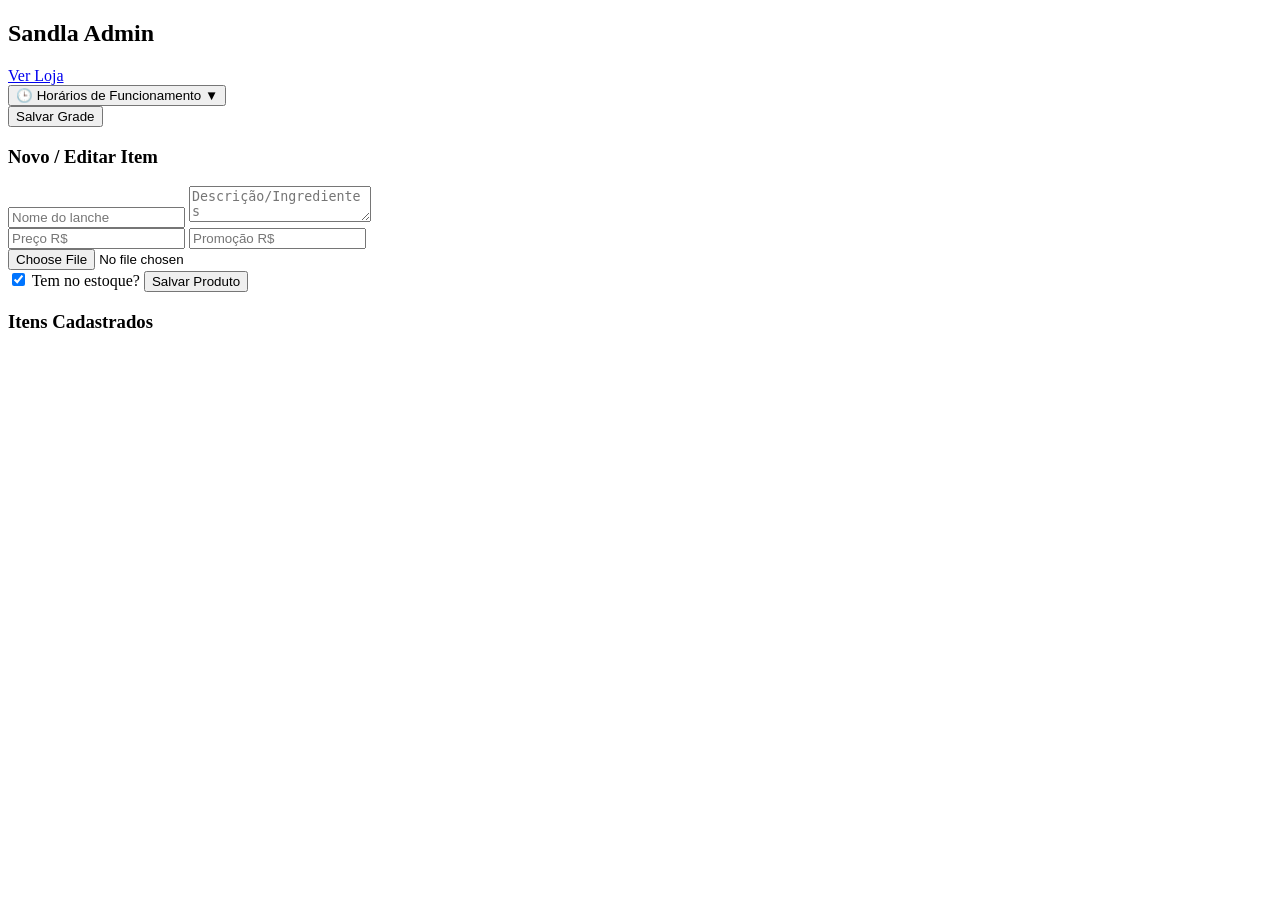
==== admin.html @ fbda6003 "Add files via upload" ====
<!DOCTYPE html>
<html lang="pt-br">
<head>
    <meta charset="UTF-8">
    <meta name="viewport" content="width=device-width, initial-scale=1.0">
    <title>Admin | Sandla</title>
    <script src="https://cdn.tailwindcss.com"></script>
</head>
<body class="bg-slate-50 p-4 pb-10">
    <div class="max-w-xl mx-auto">
        <header class="flex justify-between items-center mb-8">
            <h2 class="text-2xl font-bold text-slate-800">Sandla Admin</h2>
            <a href="index.html" class="bg-white px-4 py-2 rounded-xl border font-bold text-sm">Ver Loja</a>
        </header>

        <section class="mb-8">
            <button id="btn-toggle-horarios" class="w-full bg-white p-4 rounded-2xl border font-bold flex justify-between">
                🕒 Horários de Funcionamento <span>▼</span>
            </button>
            <div id="secao-horarios" class="hidden bg-white p-4 border-x border-b rounded-b-2xl">
                <div id="grade-horarios" class="space-y-2"></div>
                <button id="btn-salvar-horarios" class="w-full bg-slate-900 text-white py-3 rounded-xl mt-4 font-bold">Salvar Grade</button>
            </div>
        </section>

        <section class="bg-white p-6 rounded-3xl border shadow-sm mb-8">
            <h3 class="font-bold mb-4">Novo / Editar Item</h3>
            <form id="form-produto" class="space-y-4">
                <input type="hidden" id="edit-id">
                <input type="text" id="nome" placeholder="Nome do lanche" class="w-full p-3 border rounded-xl" required>
                <textarea id="descricao" placeholder="Descrição/Ingredientes" class="w-full p-3 border rounded-xl"></textarea>
                <div class="grid grid-cols-2 gap-4">
                    <input type="number" step="0.01" id="preco" placeholder="Preço R$" class="p-3 border rounded-xl" required>
                    <input type="number" step="0.01" id="precoPromo" placeholder="Promoção R$" class="p-3 border rounded-xl">
                </div>
                <div class="border-2 border-dashed p-4 rounded-xl text-center">
                    <input type="file" id="imagemFile" accept="image/*" class="text-xs">
                    <img id="img-preview" src="" class="hidden h-32 mx-auto mt-4 rounded-lg">
                </div>
                <label class="flex items-center gap-2 font-bold">
                    <input type="checkbox" id="emEstoque" checked class="w-5 h-5"> Tem no estoque?
                </label>
                <button type="submit" id="btn-submit" class="w-full bg-orange-500 text-white font-bold py-4 rounded-2xl">Salvar Produto</button>
            </form>
        </section>

        <h3 class="font-bold text-slate-400 mb-4 text-xs uppercase">Itens Cadastrados</h3>
        <div id="admin-lista-produtos" class="space-y-3"></div>
    </div>
    <script type="module" src="app.js"></script>
</body>
</html>
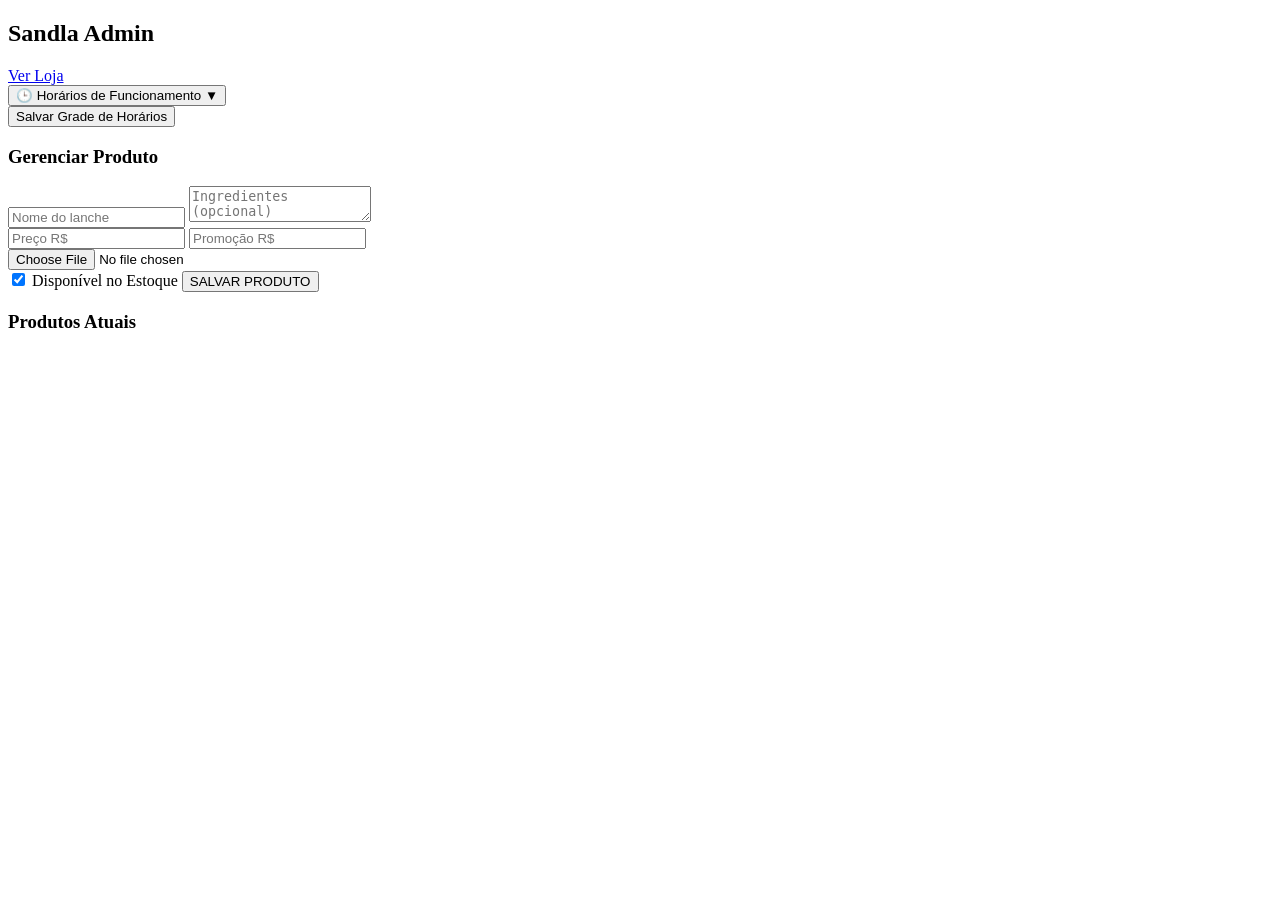
==== commit b74b2d4d: "Update admin.html" ====
--- a/admin.html
+++ b/admin.html
@@ -10,43 +10,43 @@
     <div class="max-w-xl mx-auto">
         <header class="flex justify-between items-center mb-8">
             <h2 class="text-2xl font-bold text-slate-800">Sandla Admin</h2>
-            <a href="index.html" class="bg-white px-4 py-2 rounded-xl border font-bold text-sm">Ver Loja</a>
+            <a href="index.html" class="bg-white px-4 py-2 rounded-xl border font-bold text-sm shadow-sm">Ver Loja</a>
         </header>
 
         <section class="mb-8">
-            <button id="btn-toggle-horarios" class="w-full bg-white p-4 rounded-2xl border font-bold flex justify-between">
+            <button id="btn-toggle-horarios" class="w-full bg-white p-4 rounded-2xl border font-bold flex justify-between shadow-sm">
                 🕒 Horários de Funcionamento <span>▼</span>
             </button>
-            <div id="secao-horarios" class="hidden bg-white p-4 border-x border-b rounded-b-2xl">
+            <div id="secao-horarios" class="hidden bg-white p-4 border-x border-b rounded-b-2xl shadow-inner">
                 <div id="grade-horarios" class="space-y-2"></div>
-                <button id="btn-salvar-horarios" class="w-full bg-slate-900 text-white py-3 rounded-xl mt-4 font-bold">Salvar Grade</button>
+                <button id="btn-salvar-horarios" class="w-full bg-slate-900 text-white py-3 rounded-xl mt-4 font-bold hover:bg-black">Salvar Grade de Horários</button>
             </div>
         </section>
 
         <section class="bg-white p-6 rounded-3xl border shadow-sm mb-8">
-            <h3 class="font-bold mb-4">Novo / Editar Item</h3>
+            <h3 class="font-bold mb-4 text-orange-600 uppercase text-xs">Gerenciar Produto</h3>
             <form id="form-produto" class="space-y-4">
                 <input type="hidden" id="edit-id">
                 <input type="text" id="nome" placeholder="Nome do lanche" class="w-full p-3 border rounded-xl" required>
-                <textarea id="descricao" placeholder="Descrição/Ingredientes" class="w-full p-3 border rounded-xl"></textarea>
+                <textarea id="descricao" placeholder="Ingredientes (opcional)" class="w-full p-3 border rounded-xl"></textarea>
                 <div class="grid grid-cols-2 gap-4">
                     <input type="number" step="0.01" id="preco" placeholder="Preço R$" class="p-3 border rounded-xl" required>
                     <input type="number" step="0.01" id="precoPromo" placeholder="Promoção R$" class="p-3 border rounded-xl">
                 </div>
-                <div class="border-2 border-dashed p-4 rounded-xl text-center">
+                <div class="border-2 border-dashed p-4 rounded-xl text-center bg-slate-50">
                     <input type="file" id="imagemFile" accept="image/*" class="text-xs">
-                    <img id="img-preview" src="" class="hidden h-32 mx-auto mt-4 rounded-lg">
+                    <img id="img-preview" src="" class="hidden h-32 mx-auto mt-4 rounded-lg shadow-md">
                 </div>
-                <label class="flex items-center gap-2 font-bold">
-                    <input type="checkbox" id="emEstoque" checked class="w-5 h-5"> Tem no estoque?
+                <label class="flex items-center gap-2 font-bold text-sm text-slate-700">
+                    <input type="checkbox" id="emEstoque" checked class="w-5 h-5 accent-orange-500"> Disponível no Estoque
                 </label>
-                <button type="submit" id="btn-submit" class="w-full bg-orange-500 text-white font-bold py-4 rounded-2xl">Salvar Produto</button>
+                <button type="submit" id="btn-submit" class="w-full bg-orange-500 text-white font-bold py-4 rounded-2xl shadow-lg hover:bg-orange-600">SALVAR PRODUTO</button>
             </form>
         </section>
 
-        <h3 class="font-bold text-slate-400 mb-4 text-xs uppercase">Itens Cadastrados</h3>
+        <h3 class="font-bold text-slate-400 mb-4 text-[10px] uppercase tracking-widest">Produtos Atuais</h3>
         <div id="admin-lista-produtos" class="space-y-3"></div>
     </div>
     <script type="module" src="app.js"></script>
 </body>
-</html>+</html>
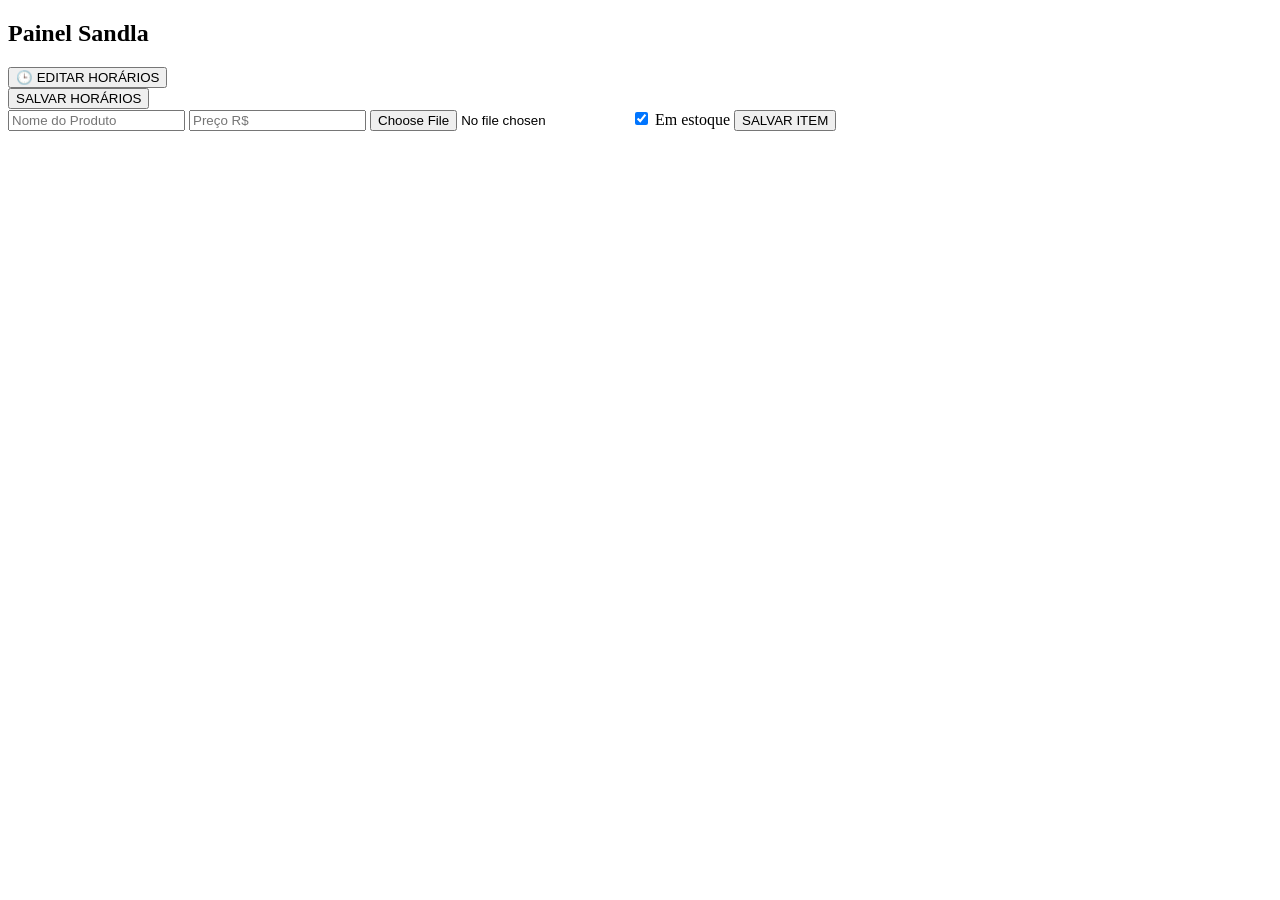
==== commit 1859f837: "Update admin.html" ====
--- a/admin.html
+++ b/admin.html
@@ -6,46 +6,27 @@
     <title>Admin | Sandla</title>
     <script src="https://cdn.tailwindcss.com"></script>
 </head>
-<body class="bg-slate-50 p-4 pb-10">
-    <div class="max-w-xl mx-auto">
-        <header class="flex justify-between items-center mb-8">
-            <h2 class="text-2xl font-bold text-slate-800">Sandla Admin</h2>
-            <a href="index.html" class="bg-white px-4 py-2 rounded-xl border font-bold text-sm shadow-sm">Ver Loja</a>
-        </header>
+<body class="bg-slate-100 p-4">
+    <div class="max-w-lg mx-auto bg-white p-6 rounded-3xl shadow-sm border">
+        <h2 class="text-2xl font-black mb-6">Painel Sandla</h2>
 
-        <section class="mb-8">
-            <button id="btn-toggle-horarios" class="w-full bg-white p-4 rounded-2xl border font-bold flex justify-between shadow-sm">
-                🕒 Horários de Funcionamento <span>▼</span>
-            </button>
-            <div id="secao-horarios" class="hidden bg-white p-4 border-x border-b rounded-b-2xl shadow-inner">
-                <div id="grade-horarios" class="space-y-2"></div>
-                <button id="btn-salvar-horarios" class="w-full bg-slate-900 text-white py-3 rounded-xl mt-4 font-bold hover:bg-black">Salvar Grade de Horários</button>
-            </div>
-        </section>
+        <button onclick="document.getElementById('secao-h').classList.toggle('hidden')" class="w-full bg-slate-800 text-white p-4 rounded-2xl font-bold mb-4">🕒 EDITAR HORÁRIOS</button>
+        <div id="secao-h" class="hidden space-y-2 mb-8 p-4 bg-slate-50 rounded-2xl border">
+            <div id="grade-horarios"></div>
+            <button id="btn-salvar-horarios" class="w-full bg-orange-600 text-white py-3 rounded-xl font-bold mt-2">SALVAR HORÁRIOS</button>
+        </div>
 
-        <section class="bg-white p-6 rounded-3xl border shadow-sm mb-8">
-            <h3 class="font-bold mb-4 text-orange-600 uppercase text-xs">Gerenciar Produto</h3>
-            <form id="form-produto" class="space-y-4">
-                <input type="hidden" id="edit-id">
-                <input type="text" id="nome" placeholder="Nome do lanche" class="w-full p-3 border rounded-xl" required>
-                <textarea id="descricao" placeholder="Ingredientes (opcional)" class="w-full p-3 border rounded-xl"></textarea>
-                <div class="grid grid-cols-2 gap-4">
-                    <input type="number" step="0.01" id="preco" placeholder="Preço R$" class="p-3 border rounded-xl" required>
-                    <input type="number" step="0.01" id="precoPromo" placeholder="Promoção R$" class="p-3 border rounded-xl">
-                </div>
-                <div class="border-2 border-dashed p-4 rounded-xl text-center bg-slate-50">
-                    <input type="file" id="imagemFile" accept="image/*" class="text-xs">
-                    <img id="img-preview" src="" class="hidden h-32 mx-auto mt-4 rounded-lg shadow-md">
-                </div>
-                <label class="flex items-center gap-2 font-bold text-sm text-slate-700">
-                    <input type="checkbox" id="emEstoque" checked class="w-5 h-5 accent-orange-500"> Disponível no Estoque
-                </label>
-                <button type="submit" id="btn-submit" class="w-full bg-orange-500 text-white font-bold py-4 rounded-2xl shadow-lg hover:bg-orange-600">SALVAR PRODUTO</button>
-            </form>
-        </section>
+        <form id="form-produto" class="space-y-4 border-t pt-6">
+            <input type="hidden" id="edit-id">
+            <input type="text" id="nome" placeholder="Nome do Produto" class="w-full p-3 border rounded-xl" required>
+            <input type="number" step="0.01" id="preco" placeholder="Preço R$" class="w-full p-3 border rounded-xl" required>
+            <input type="file" id="imagemFile" accept="image/*" class="w-full text-sm">
+            <img id="img-preview" src="" class="hidden h-32 mx-auto rounded-lg">
+            <label class="flex items-center gap-2 font-bold"><input type="checkbox" id="emEstoque" checked> Em estoque</label>
+            <button type="submit" id="btn-submit" class="w-full bg-green-600 text-white font-bold py-4 rounded-2xl">SALVAR ITEM</button>
+        </form>
 
-        <h3 class="font-bold text-slate-400 mb-4 text-[10px] uppercase tracking-widest">Produtos Atuais</h3>
-        <div id="admin-lista-produtos" class="space-y-3"></div>
+        <div id="admin-lista-produtos" class="mt-8 space-y-2"></div>
     </div>
     <script type="module" src="app.js"></script>
 </body>
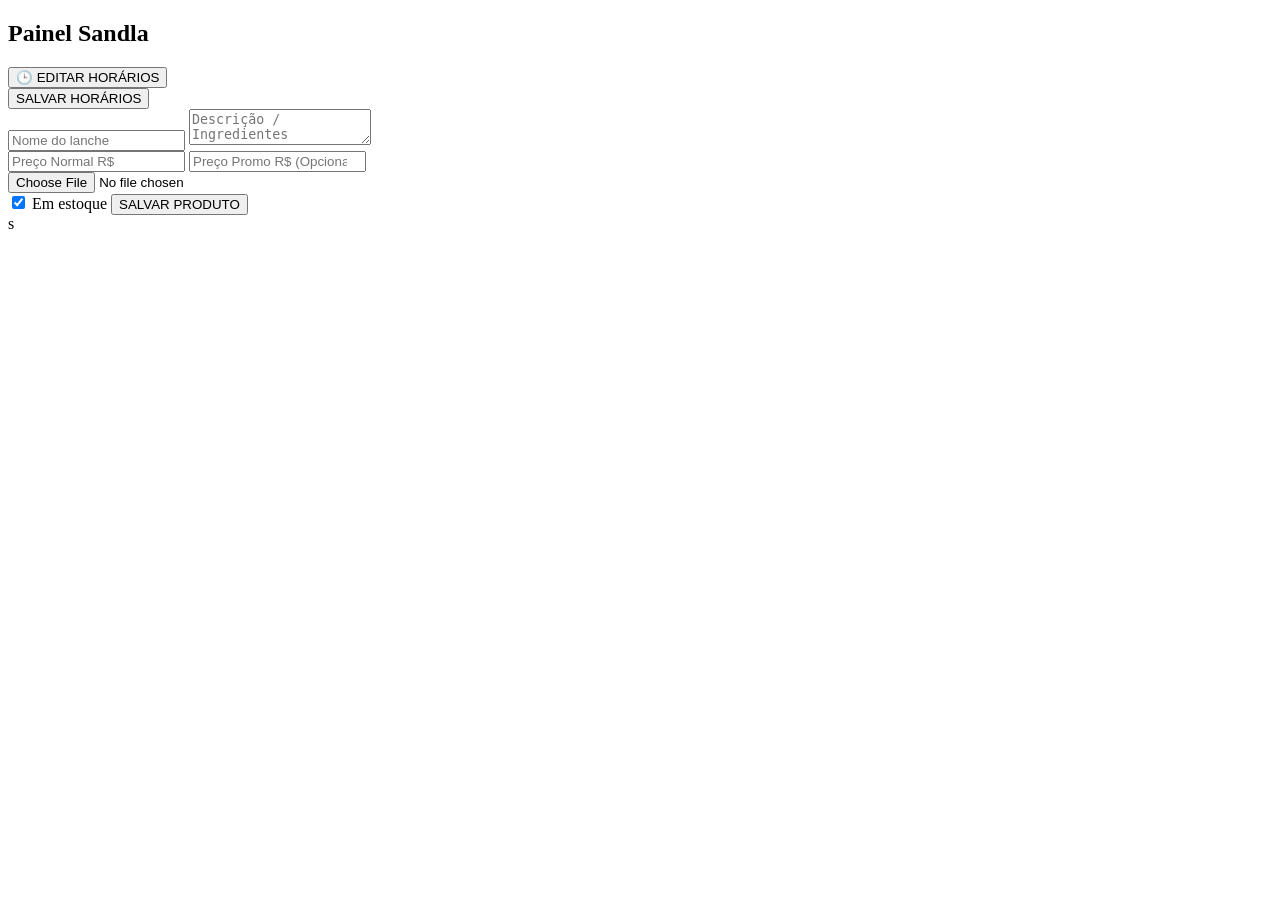
==== commit 5206ad98: "Update admin.html" ====
--- a/admin.html
+++ b/admin.html
@@ -6,28 +6,34 @@
     <title>Admin | Sandla</title>
     <script src="https://cdn.tailwindcss.com"></script>
 </head>
-<body class="bg-slate-100 p-4">
+<body class="bg-slate-100 p-4 pb-20">
     <div class="max-w-lg mx-auto bg-white p-6 rounded-3xl shadow-sm border">
         <h2 class="text-2xl font-black mb-6">Painel Sandla</h2>
 
-        <button onclick="document.getElementById('secao-h').classList.toggle('hidden')" class="w-full bg-slate-800 text-white p-4 rounded-2xl font-bold mb-4">🕒 EDITAR HORÁRIOS</button>
-        <div id="secao-h" class="hidden space-y-2 mb-8 p-4 bg-slate-50 rounded-2xl border">
+        <button onclick="document.getElementById('secao-h').classList.toggle('hidden')" class="w-full bg-slate-800 text-white p-4 rounded-2xl font-bold mb-4 text-xs">🕒 EDITAR HORÁRIOS</button>
+        <div id="secao-h" class="hidden space-y-2 mb-8 p-4 bg-slate-50 rounded-2xl border text-xs">
             <div id="grade-horarios"></div>
             <button id="btn-salvar-horarios" class="w-full bg-orange-600 text-white py-3 rounded-xl font-bold mt-2">SALVAR HORÁRIOS</button>
         </div>
 
         <form id="form-produto" class="space-y-4 border-t pt-6">
             <input type="hidden" id="edit-id">
-            <input type="text" id="nome" placeholder="Nome do Produto" class="w-full p-3 border rounded-xl" required>
-            <input type="number" step="0.01" id="preco" placeholder="Preço R$" class="w-full p-3 border rounded-xl" required>
-            <input type="file" id="imagemFile" accept="image/*" class="w-full text-sm">
-            <img id="img-preview" src="" class="hidden h-32 mx-auto rounded-lg">
-            <label class="flex items-center gap-2 font-bold"><input type="checkbox" id="emEstoque" checked> Em estoque</label>
-            <button type="submit" id="btn-submit" class="w-full bg-green-600 text-white font-bold py-4 rounded-2xl">SALVAR ITEM</button>
+            <input type="text" id="nome" placeholder="Nome do lanche" class="w-full p-3 border rounded-xl" required>
+            <textarea id="descricao" placeholder="Descrição / Ingredientes" class="w-full p-3 border rounded-xl h-20"></textarea>
+            <div class="grid grid-cols-2 gap-4">
+                <input type="number" step="0.01" id="preco" placeholder="Preço Normal R$" class="p-3 border rounded-xl" required>
+                <input type="number" step="0.01" id="precoPromo" placeholder="Preço Promo R$ (Opcional)" class="p-3 border rounded-xl">
+            </div>
+            <div class="p-4 bg-slate-50 border-2 border-dashed rounded-xl text-center">
+                <input type="file" id="imagemFile" accept="image/*" class="text-xs">
+                <img id="img-preview" src="" class="hidden h-32 mx-auto mt-4 rounded-lg shadow-sm">
+            </div>
+            <label class="flex items-center gap-2 font-bold text-sm"><input type="checkbox" id="emEstoque" checked> Em estoque</label>
+            <button type="submit" id="btn-submit" class="w-full bg-green-600 text-white font-bold py-4 rounded-2xl shadow-md">SALVAR PRODUTO</button>
         </form>
 
         <div id="admin-lista-produtos" class="mt-8 space-y-2"></div>
     </div>
     <script type="module" src="app.js"></script>
 </body>
-</html>
+</html>s
